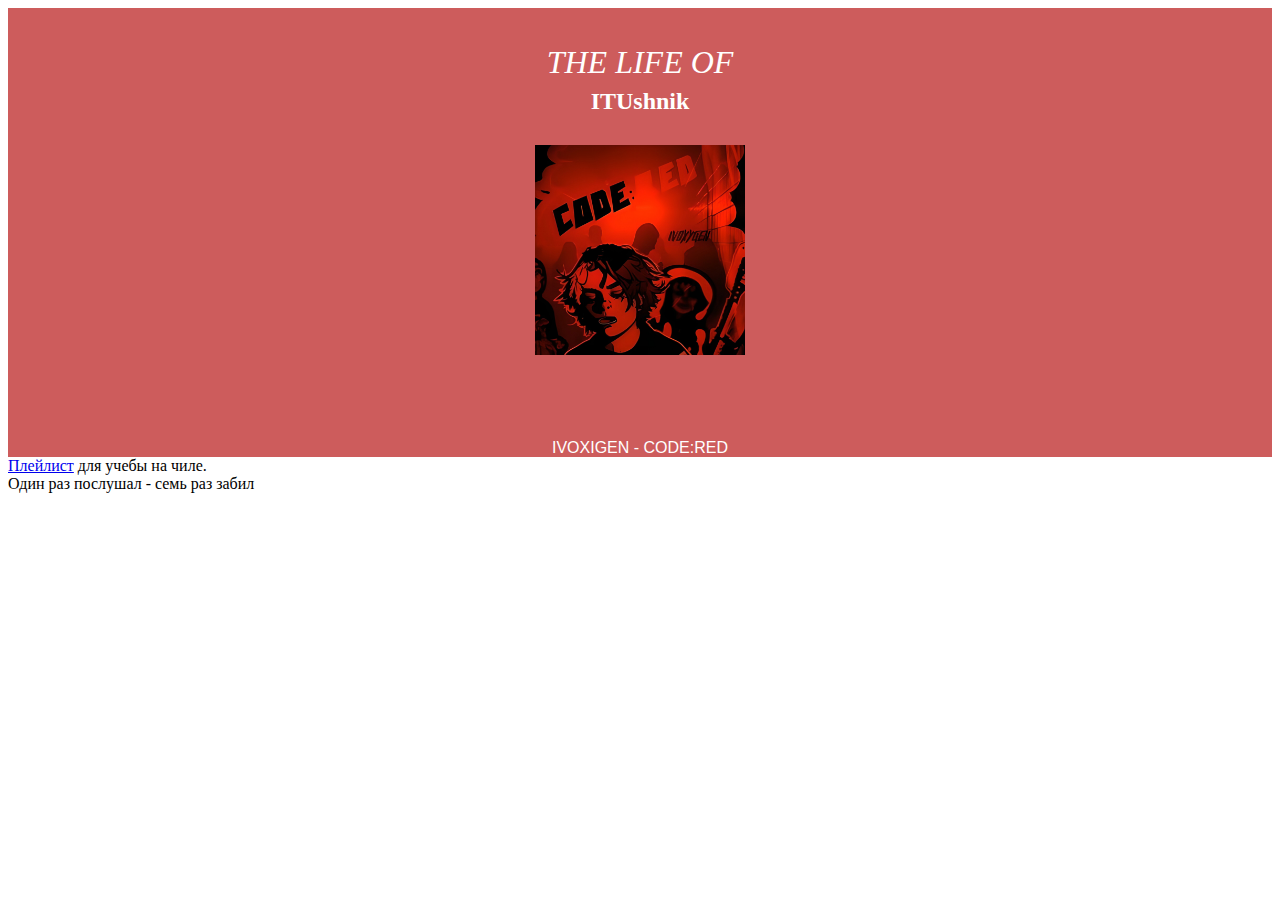
==== labs/Lab_04_CSS_intro/solution/pleilist.html @ 8665d331 "Лаб. №4. Пока первая попытка" ====
<!DOCTYPE html>
<html lang="en">
<head>
    <meta charset="UTF-8">
    <meta name="viewport" content="width=device-width, initial-scale=1.0">
    <title>Document</title>
    <link rel="stylesheet" href="style_playlist.css">
</head>
<body>
    <div class="playlist">
        <h1><em>THE LIFE OF</em></h1>
        <h2>ITUshnik</h2>
        <img src="imgs/ivox.jpg" alt="Мой плейлист">
        <h3>ivoxigen - CODE:RED</h3>
    </div>
    <p><a href="https://music.yandex.ru/users/ya.indietronica/playlists/1013">Плейлист</a> для учебы на чиле.</p>
    <p>Один раз послушал - семь раз забил</p>
</body>
</html>
---- labs/Lab_04_CSS_intro/solution/style_playlist.css ----
h1 {
    margin-top: 0;
    padding-top: 45px;
    line-height: 18px;
    font-weight: normal;
    color: white;
  }
  
  h2 {
    margin-bottom: 35px;
    line-height: 18px;
    color: white;
  }

  h3 {
    font-family: "Inter", sans-serif;
    font-size: 16px;
    text-transform: uppercase;
    line-height: 18px;
    margin: 0;
    padding: 0;
    font-weight: normal;
    color: white;
  }

  p {
    margin: 0;
  }

  .playlist {
    text-align: center;
    background-color: IndianRed;
  }

  img {
    width: 210px;
    margin-bottom: 80px;
  }
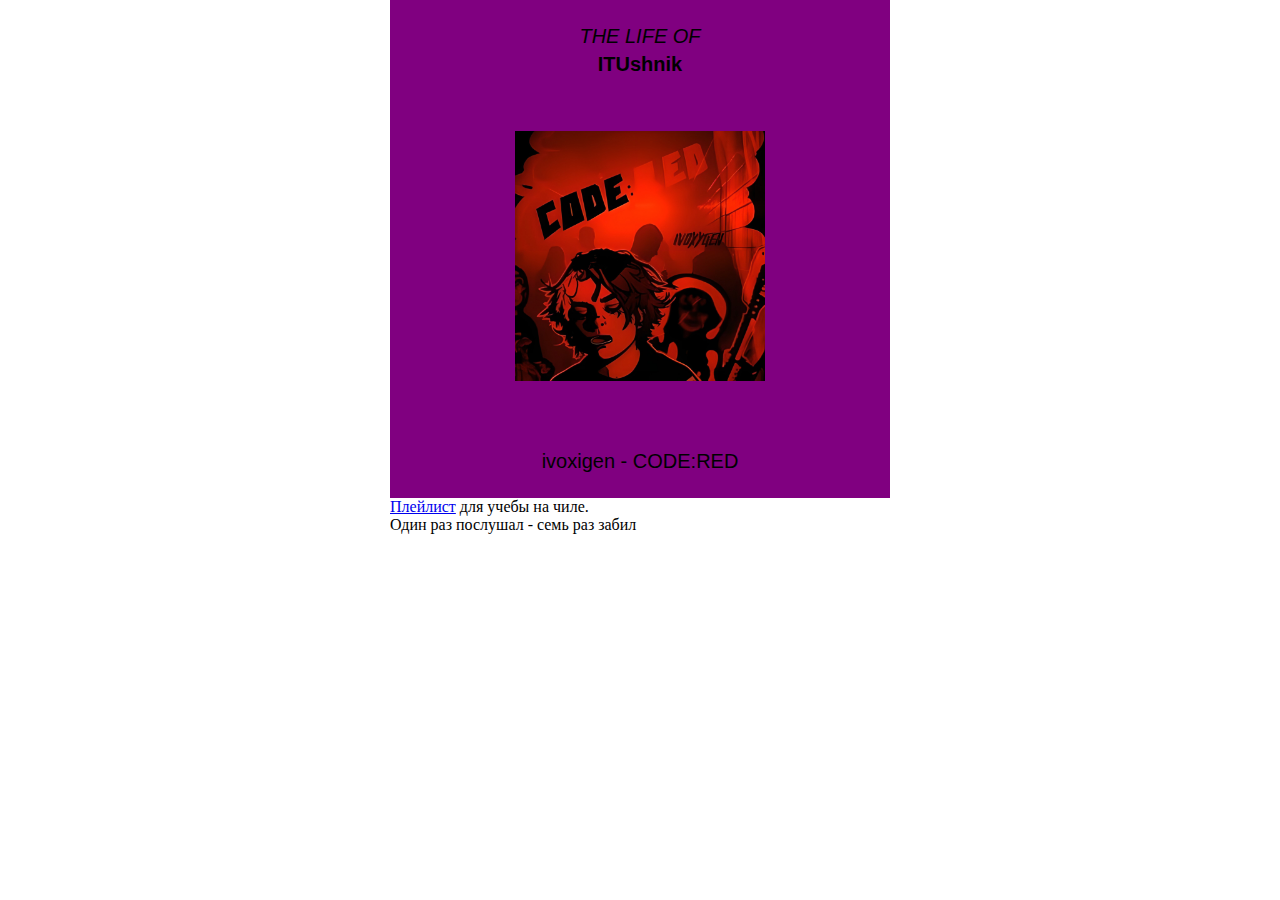
==== commit 1190788b: "Переделанная лаба №5" ====
--- a/labs/Lab_04_CSS_intro/solution/pleilist.html
+++ b/labs/Lab_04_CSS_intro/solution/pleilist.html
@@ -1,4 +1,4 @@
-<!DOCTYPE html>
+<!DOCTYPE html> 
 <html lang="en">
 <head>
     <meta charset="UTF-8">
@@ -13,7 +13,10 @@
         <img src="imgs/ivox.jpg" alt="Мой плейлист">
         <h3>ivoxigen - CODE:RED</h3>
     </div>
-    <p><a href="https://music.yandex.ru/users/ya.indietronica/playlists/1013">Плейлист</a> для учебы на чиле.</p>
-    <p>Один раз послушал - семь раз забил</p>
+    <div class="text">
+        <p><a href="https://music.yandex.ru/users/ya.indietronica/playlists/1013">Плейлист</a> для учебы на чиле.</p>
+        <p>Один раз послушал - семь раз забил</p>
+    </div>
+    
 </body>
 </html>--- a/labs/Lab_04_CSS_intro/solution/style_playlist.css
+++ b/labs/Lab_04_CSS_intro/solution/style_playlist.css
@@ -1,38 +1,57 @@
+* {
+  margin: 0;
+  border: 0;
+  box-sizing: border-box;
+}
+
+.playlist {
+  background-color: purple;
+  padding: 20px;
+  min-height: 400px;
+  width: 500px;
+  position: relative;
+  left: 50%;
+  transform: translateX(-50%);
+}
+
 h1 {
-    margin-top: 0;
-    padding-top: 45px;
-    line-height: 18px;
-    font-weight: normal;
-    color: white;
-  }
-  
-  h2 {
-    margin-bottom: 35px;
-    line-height: 18px;
-    color: white;
-  }
+  font-family: 'Franklin Gothic Medium', 'Arial Narrow', Arial, sans-serif;
+  font-size: 20px;
+  margin: 5px;
+  text-align: center;
+  font-weight: normal;
+  font-style: italic;
+}
 
-  h3 {
-    font-family: "Inter", sans-serif;
-    font-size: 16px;
-    text-transform: uppercase;
-    line-height: 18px;
-    margin: 0;
-    padding: 0;
-    font-weight: normal;
-    color: white;
-  }
+h2 {
+  font-family: 'Franklin Gothic Medium', 'Arial Narrow', Arial, sans-serif;
+  font-size: 20px;
+  margin: 5px;
+  text-align: center;
+  font-weight: bolder;
+}
 
-  p {
-    margin: 0;
-  }
+h3 {
+  font-family: 'Franklin Gothic Medium', 'Arial Narrow', Arial, sans-serif;
+  font-size: 20px;
+  margin: 5px;
+  text-align: center;
+  font-weight: normal;
+}
 
-  .playlist {
-    text-align: center;
-    background-color: IndianRed;
-  }
+img {
+  height: 250px;
+  width: 250px;
+  text-align: center;
+  margin-top: 50px;
+  margin-bottom: 60px;
+  margin-left: 50%;
+  transform: translateX(-50%);
+}
 
-  img {
-    width: 210px;
-    margin-bottom: 80px;
-  }+.text {
+  min-height: 400px;
+  width: 500px;
+  margin-left: 50%;
+  transform: translateX(-50%);
+}